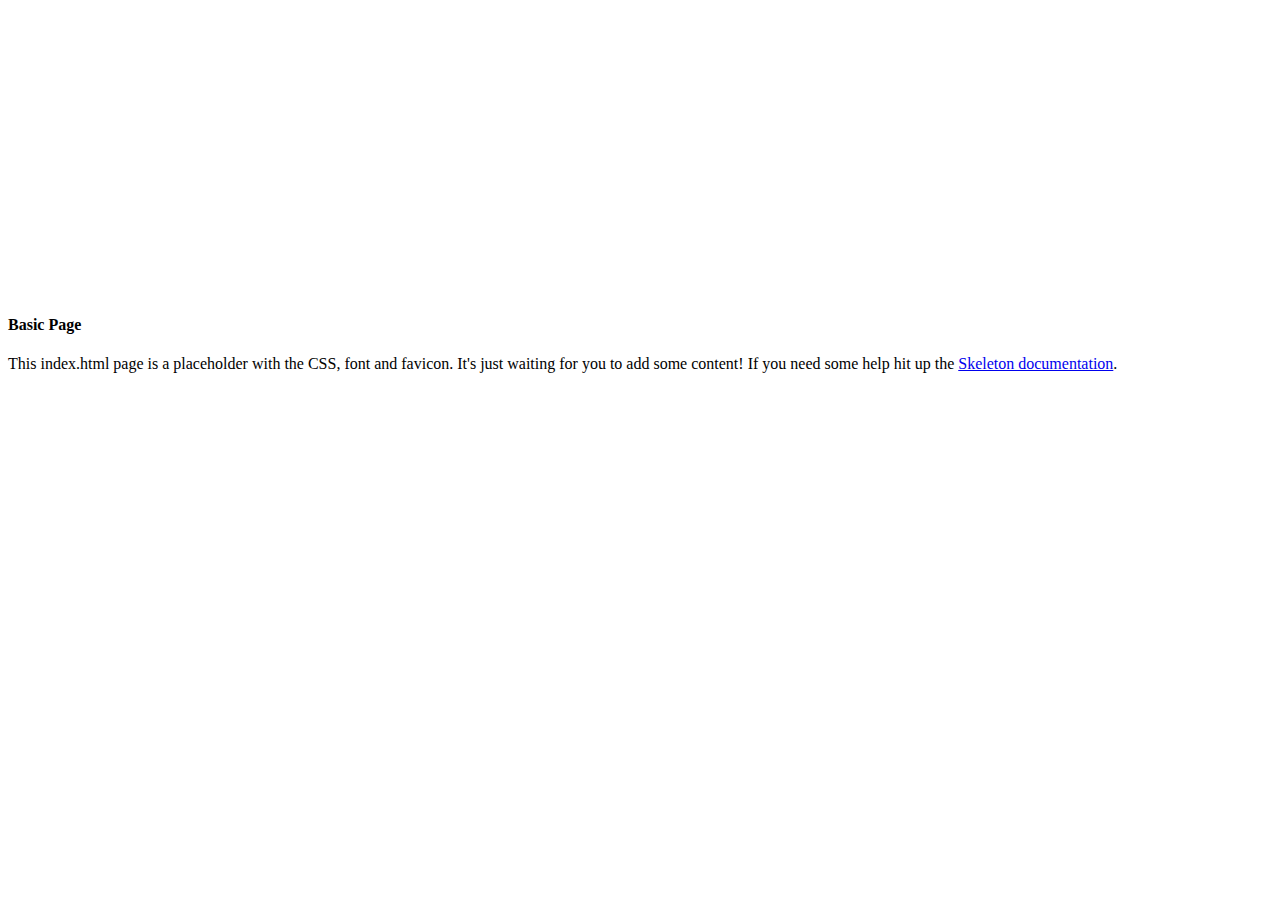
==== index.html @ 32238471 "web-page-index" ====
<!DOCTYPE html>
<html lang="en">
<head>

  <!-- Basic Page Needs
  –––––––––––––––––––––––––––––––––––––––––––––––––– -->
  <meta charset="utf-8">
  <title>Your page title here :)</title>
  <meta name="description" content="">
  <meta name="author" content="">

  <!-- Mobile Specific Metas
  –––––––––––––––––––––––––––––––––––––––––––––––––– -->
  <meta name="viewport" content="width=device-width, initial-scale=1">

  <!-- FONT
  –––––––––––––––––––––––––––––––––––––––––––––––––– -->
  <link href="//fonts.googleapis.com/css?family=Raleway:400,300,600" rel="stylesheet" type="text/css">

  <!-- CSS
  –––––––––––––––––––––––––––––––––––––––––––––––––– -->
  <link rel="stylesheet" href="css/normalize.css">
  <link rel="stylesheet" href="css/skeleton.css">

  <!-- Favicon
  –––––––––––––––––––––––––––––––––––––––––––––––––– -->
  <link rel="icon" type="image/png" href="images/favicon.png">

</head>
<body>

  <!-- Primary Page Layout
  –––––––––––––––––––––––––––––––––––––––––––––––––– -->
  <div class="container">
    <div class="row">
      <div class="one-half column" style="margin-top: 25%">
        <h4>Basic Page</h4>
        <p>This index.html page is a placeholder with the CSS, font and favicon. It's just waiting for you to add some content! If you need some help hit up the <a href="http://www.getskeleton.com">Skeleton documentation</a>.</p>
      </div>
    </div>
  </div>

<!-- End Document
  –––––––––––––––––––––––––––––––––––––––––––––––––– -->
</body>
</html>
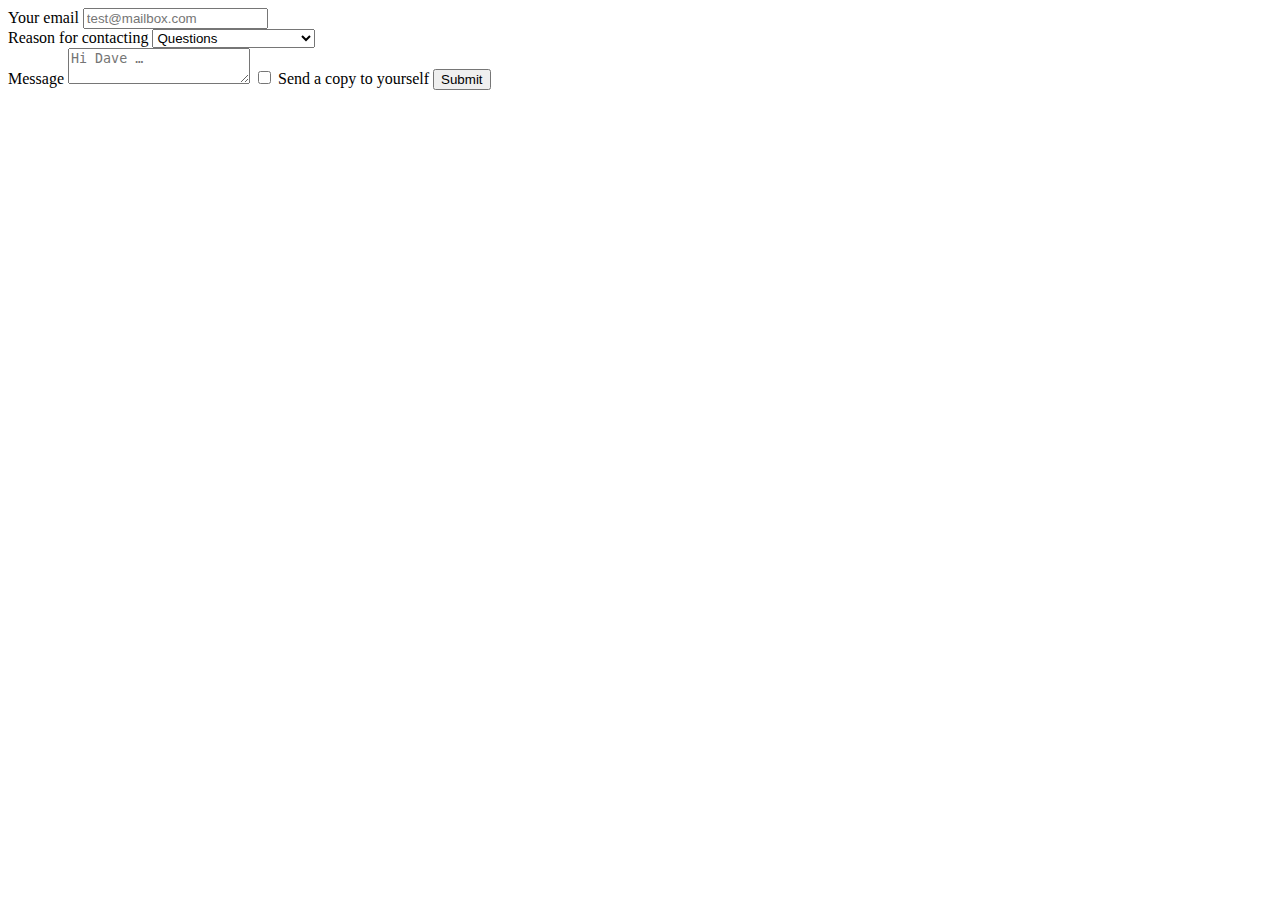
==== commit fe105c18: "web-interface" ====
--- a/index.html
+++ b/index.html
@@ -29,16 +29,34 @@
 </head>
 <body>
 
-  <!-- Primary Page Layout
-  –––––––––––––––––––––––––––––––––––––––––––––––––– -->
-  <div class="container">
-    <div class="row">
-      <div class="one-half column" style="margin-top: 25%">
-        <h4>Basic Page</h4>
-        <p>This index.html page is a placeholder with the CSS, font and favicon. It's just waiting for you to add some content! If you need some help hit up the <a href="http://www.getskeleton.com">Skeleton documentation</a>.</p>
-      </div>
+<!-- The above form looks like this -->
+<form>
+  <div class="row">
+    <div class="six columns">
+      <label for="exampleEmailInput">Your email</label>
+      <input class="u-full-width" type="email" placeholder="test@mailbox.com" id="exampleEmailInput">
+    </div>
+    <div class="six columns">
+      <label for="exampleRecipientInput">Reason for contacting</label>
+      <select class="u-full-width" id="exampleRecipientInput">
+        <option value="Option 1">Questions</option>
+        <option value="Option 2">Admiration</option>
+        <option value="Option 3">Can I get your number?</option>
+      </select>
     </div>
   </div>
+  <label for="exampleMessage">Message</label>
+  <textarea class="u-full-width" placeholder="Hi Dave …" id="exampleMessage"></textarea>
+  <label class="example-send-yourself-copy">
+    <input type="checkbox">
+    <span class="label-body">Send a copy to yourself</span>
+  </label>
+  <input class="button-primary" type="submit" value="Submit">
+</form>
+
+<!-- Always wrap checkbox and radio inputs in a label and use a <span class="label-body"> inside of it -->
+
+<!-- Note: The class .u-full-width is just a utility class shorthand for width: 100% -->
 
 <!-- End Document
   –––––––––––––––––––––––––––––––––––––––––––––––––– -->
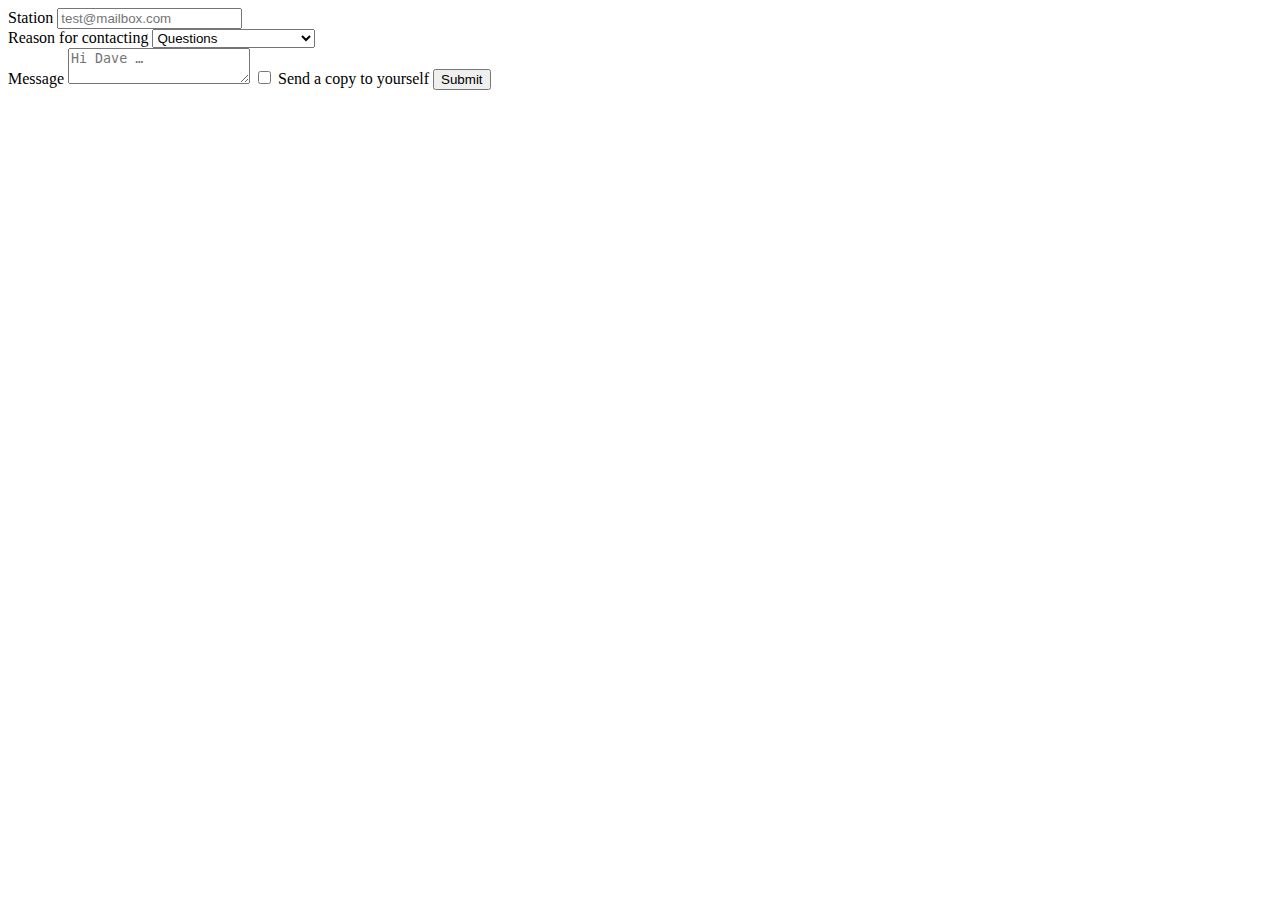
==== commit 970f19ff: "patch-file" ====
--- a/index.html
+++ b/index.html
@@ -33,7 +33,7 @@
 <form>
   <div class="row">
     <div class="six columns">
-      <label for="exampleEmailInput">Your email</label>
+      <label for="statyionInput">Station</label>
       <input class="u-full-width" type="email" placeholder="test@mailbox.com" id="exampleEmailInput">
     </div>
     <div class="six columns">
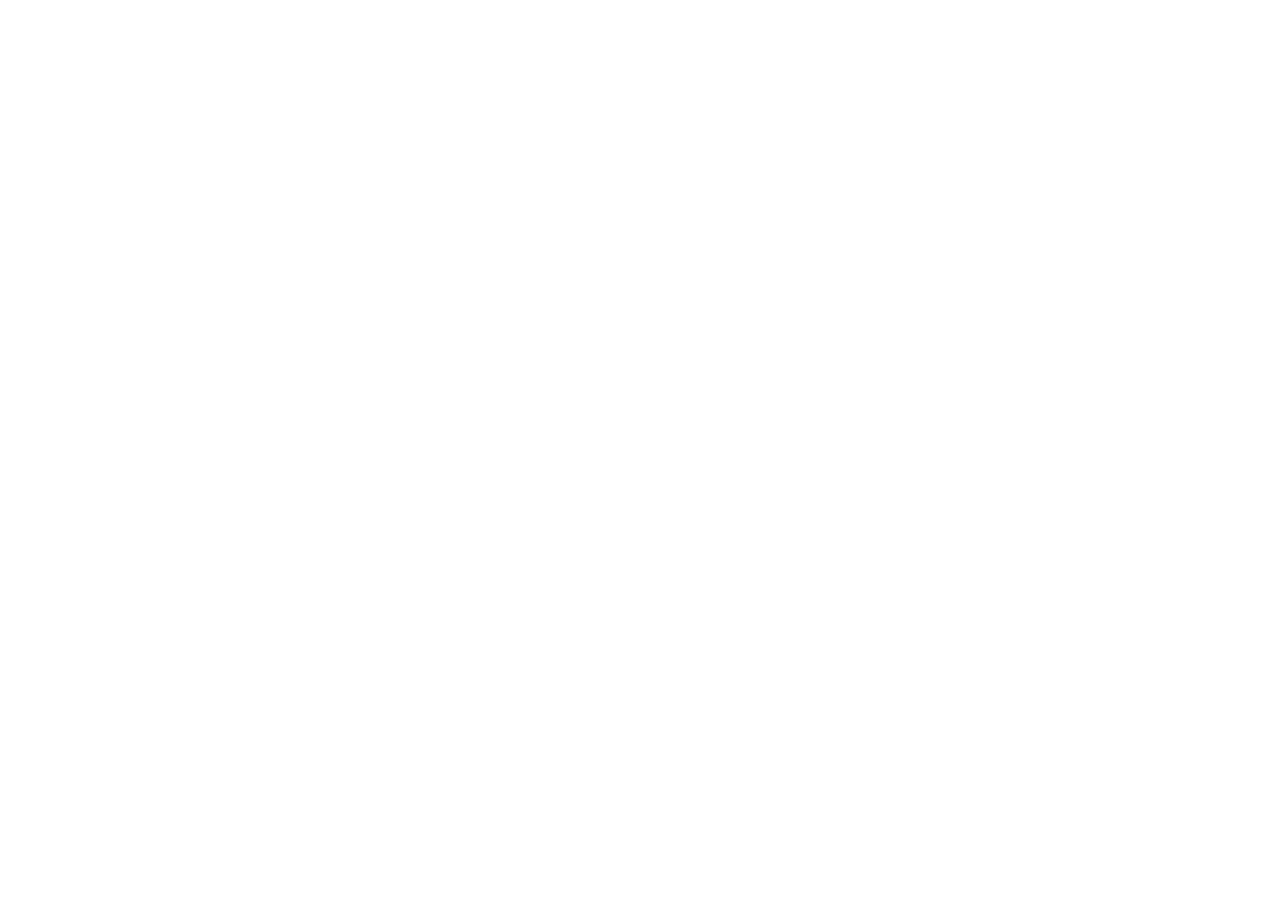
==== commit 6c297e1e: "Changes to frontend" ====
--- a/index.html
+++ b/index.html
@@ -1,64 +1,76 @@
-<!DOCTYPE html>
-<html lang="en">
-<head>
+<html>
+  <head>
+    <title>Simple Map</title>
+    <script src="https://polyfill.io/v3/polyfill.min.js?features=default"></script>
 
-  <!-- Basic Page Needs
-  –––––––––––––––––––––––––––––––––––––––––––––––––– -->
-  <meta charset="utf-8">
-  <title>Your page title here :)</title>
-  <meta name="description" content="">
-  <meta name="author" content="">
+    <link rel="stylesheet" type="text/css" href="./style.css" />
+    <script type="module" src="./index.js"></script>
+    <title>My Google Map</title>
+    <style>
+    #map {
+        height:400px;
+        width:100%;
+        }
+    </style>
+  </head>
+  <body>    
+    <div id="map"></div>
+    <script>
 
-  <!-- Mobile Specific Metas
-  –––––––––––––––––––––––––––––––––––––––––––––––––– -->
-  <meta name="viewport" content="width=device-width, initial-scale=1">
+        function initMap() {
+            var options = {
+                zoom:13,
+                center:{lat:53.3498,lng:-6.2603}
+            }
 
-  <!-- FONT
-  –––––––––––––––––––––––––––––––––––––––––––––––––– -->
-  <link href="//fonts.googleapis.com/css?family=Raleway:400,300,600" rel="stylesheet" type="text/css">
+            <!-- New Map -->
+            var map = new 
+            google.maps.Map(document.getElementById('map'), options)
 
-  <!-- CSS
-  –––––––––––––––––––––––––––––––––––––––––––––––––– -->
-  <link rel="stylesheet" href="css/normalize.css">
-  <link rel="stylesheet" href="css/skeleton.css">
+            var marker = new google.maps.Marker({
+                position:{lat: 53.3465, lng:-6.2930},
+                map:map
+            });
 
-  <!-- Favicon
-  –––––––––––––––––––––––––––––––––––––––––––––––––– -->
-  <link rel="icon" type="image/png" href="images/favicon.png">
+            var infoWindow = new google.maps.InfoWindow({
+                content: '<h1>Heuston Station</h1>'
+            });
 
-</head>
-<body>
+            addMarker({lat: 53.3494, lng: -6.2606});
+            addMarker({lat: 53.3352, lng: -6.2285});
 
-<!-- The above form looks like this -->
-<form>
-  <div class="row">
-    <div class="six columns">
-      <label for="statyionInput">Station</label>
-      <input class="u-full-width" type="email" placeholder="test@mailbox.com" id="exampleEmailInput">
-    </div>
-    <div class="six columns">
-      <label for="exampleRecipientInput">Reason for contacting</label>
-      <select class="u-full-width" id="exampleRecipientInput">
-        <option value="Option 1">Questions</option>
-        <option value="Option 2">Admiration</option>
-        <option value="Option 3">Can I get your number?</option>
-      </select>
-    </div>
-  </div>
-  <label for="exampleMessage">Message</label>
-  <textarea class="u-full-width" placeholder="Hi Dave …" id="exampleMessage"></textarea>
-  <label class="example-send-yourself-copy">
-    <input type="checkbox">
-    <span class="label-body">Send a copy to yourself</span>
-  </label>
-  <input class="button-primary" type="submit" value="Submit">
-</form>
+            marker.addListener('click', function(){
+                infoWindow.open(map,marker);
+                infoWindow.open(map,gpo);
 
-<!-- Always wrap checkbox and radio inputs in a label and use a <span class="label-body"> inside of it -->
+            });
 
-<!-- Note: The class .u-full-width is just a utility class shorthand for width: 100% -->
+            
 
-<!-- End Document
-  –––––––––––––––––––––––––––––––––––––––––––––––––– -->
-</body>
-</html>
+            function addMarker(coords){
+                var marker = new google.maps.Marker({
+                    position:coords,
+                    map:map
+                });
+
+                if(props.iconImage){
+                    marker.setIcon(props.iconImage);
+                }
+            }
+        }
+    </script>
+
+    <!-- 
+      The `defer` attribute causes the callback to execute after the full HTML
+      document has been parsed. For non-blocking uses, avoiding race conditions,
+      and consistent behavior across browsers, consider loading using Promises
+      with https://www.npmjs.com/package/@googlemaps/js-api-loader.
+      -->
+    
+
+    <script
+      src="https://maps.googleapis.com/maps/api/js?key=AIzaSyDb1zt2yFhv6A2dHezuG3hzGh9kva2R4OE&callback=initMap&v=weekly"
+      defer
+    ></script>
+  </body>
+</html>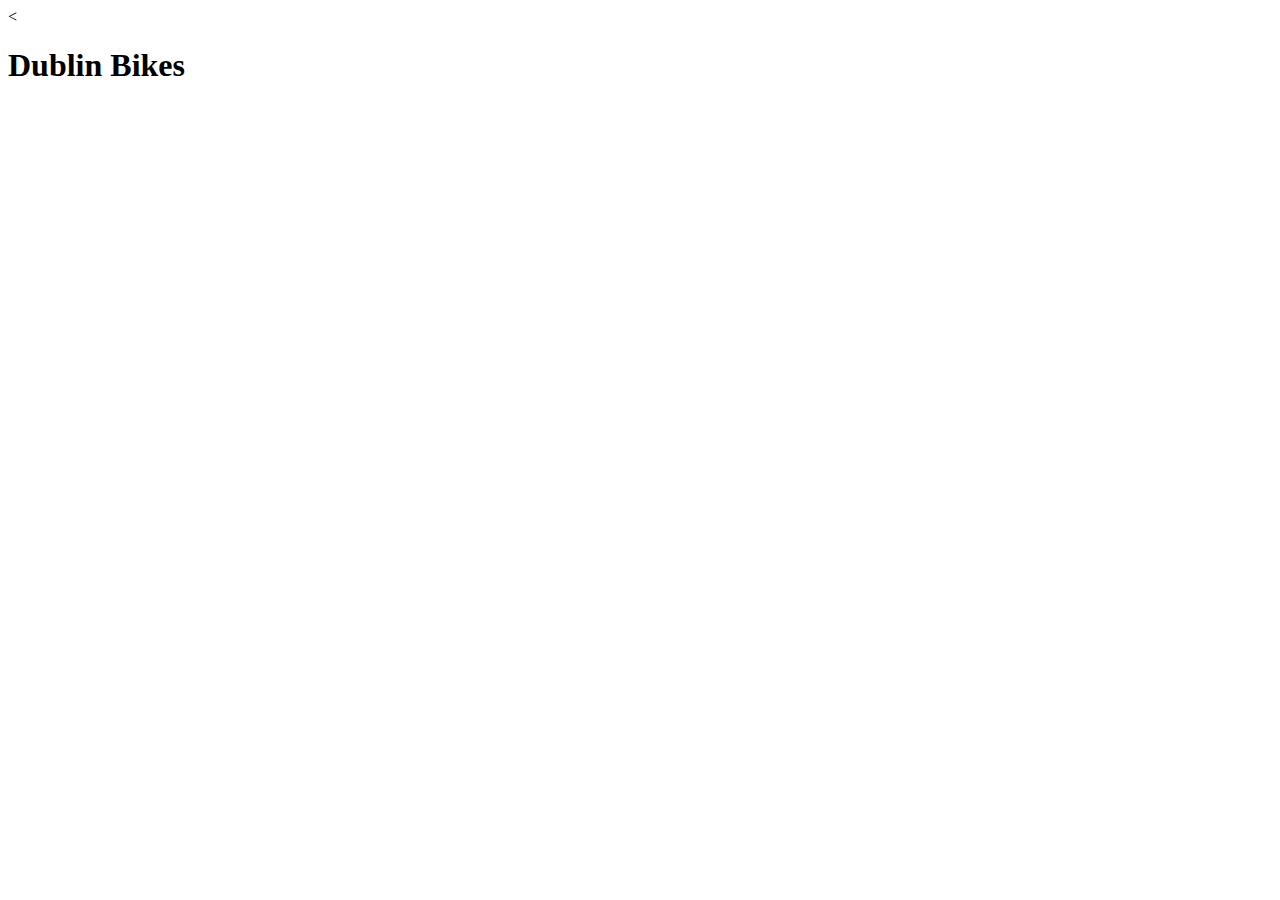
==== commit 4e5de72e: "Frontend Changes" ====
--- a/index.html
+++ b/index.html
@@ -1,76 +1,73 @@
-<html>
-  <head>
-    <title>Simple Map</title>
-    <script src="https://polyfill.io/v3/polyfill.min.js?features=default"></script>
+<!DOCTYPE html>
+<html lang="en">
+<head>
+    <<title>My Google Map</title>
+    <meta name="viewport" content="initial-scale=1.0">
+    <meta charset="utf-8">
+</head>
+<body>
 
-    <link rel="stylesheet" type="text/css" href="./style.css" />
-    <script type="module" src="./index.js"></script>
-    <title>My Google Map</title>
-    <style>
-    #map {
-        height:400px;
-        width:100%;
-        }
-    </style>
-  </head>
-  <body>    
+    <header id="heading-banner">
+        <h1>Dublin Bikes</h1>
+    </header>
+
+    <div id="weather"></div>
+
+    <div id="user_choice">
+        <div id="station_selection"></div>
+    </div>
+
     <div id="map"></div>
     <script>
+        var map;
+    
+        function addMarkers(stations) {
+          for (const station of stations) {
+            console.log(station);
+            var marker = new google.maps.Marker({
+              position: {
+                lat: station.position_lat,
+                lng: station.position_lng,
+              },
+              map: map,
+              title: station.name,
+              station_number: station.number,
+            });
+          }
+        }
+    
+        function getStations() {
+          fetch("/stations")
+            .then((response) => response.json())
+            .then((data) => {
+              console.log("fetch response", typeof data);
+              addMarkers(data);
+            });
+        }
+    
+        // Initialize and add the map
+        function initMap() {
+          const dublin = { lat: 53.35014, lng: -6.266155 };
+          // The map, centered at Dublin
+          map = new google.maps.Map(document.getElementById("map"), {
+            zoom: 14,
+            center: dublin,
+          });
+          // const marker = new google.maps.Marker({
+          // position: dublin,
+          // map: map,
+          // });
+          getStations();
+        }
+        
+        var map = null;
+        window.initMap = initMap;
+      </script>
 
-        function initMap() {
-            var options = {
-                zoom:13,
-                center:{lat:53.3498,lng:-6.2603}
-            }
+    <!-- Async script executes immediately and must be after any DOM elements used in callback. -->
+  </script>
+  <script src="https://maps.googleapis.com/maps/api/js?
+key=AIzaSyDb1zt2yFhv6A2dHezuG3hzGh9kva2R4OE&callback=initMap" async defer></script>
 
-            <!-- New Map -->
-            var map = new 
-            google.maps.Map(document.getElementById('map'), options)
-
-            var marker = new google.maps.Marker({
-                position:{lat: 53.3465, lng:-6.2930},
-                map:map
-            });
-
-            var infoWindow = new google.maps.InfoWindow({
-                content: '<h1>Heuston Station</h1>'
-            });
-
-            addMarker({lat: 53.3494, lng: -6.2606});
-            addMarker({lat: 53.3352, lng: -6.2285});
-
-            marker.addListener('click', function(){
-                infoWindow.open(map,marker);
-                infoWindow.open(map,gpo);
-
-            });
-
-            
-
-            function addMarker(coords){
-                var marker = new google.maps.Marker({
-                    position:coords,
-                    map:map
-                });
-
-                if(props.iconImage){
-                    marker.setIcon(props.iconImage);
-                }
-            }
-        }
-    </script>
-
-    <!-- 
-      The `defer` attribute causes the callback to execute after the full HTML
-      document has been parsed. For non-blocking uses, avoiding race conditions,
-      and consistent behavior across browsers, consider loading using Promises
-      with https://www.npmjs.com/package/@googlemaps/js-api-loader.
-      -->
-    
-
-    <script
-      src="https://maps.googleapis.com/maps/api/js?key=AIzaSyDb1zt2yFhv6A2dHezuG3hzGh9kva2R4OE&callback=initMap&v=weekly"
-      defer
-    ></script>
-  </body>
+</body>
 </html>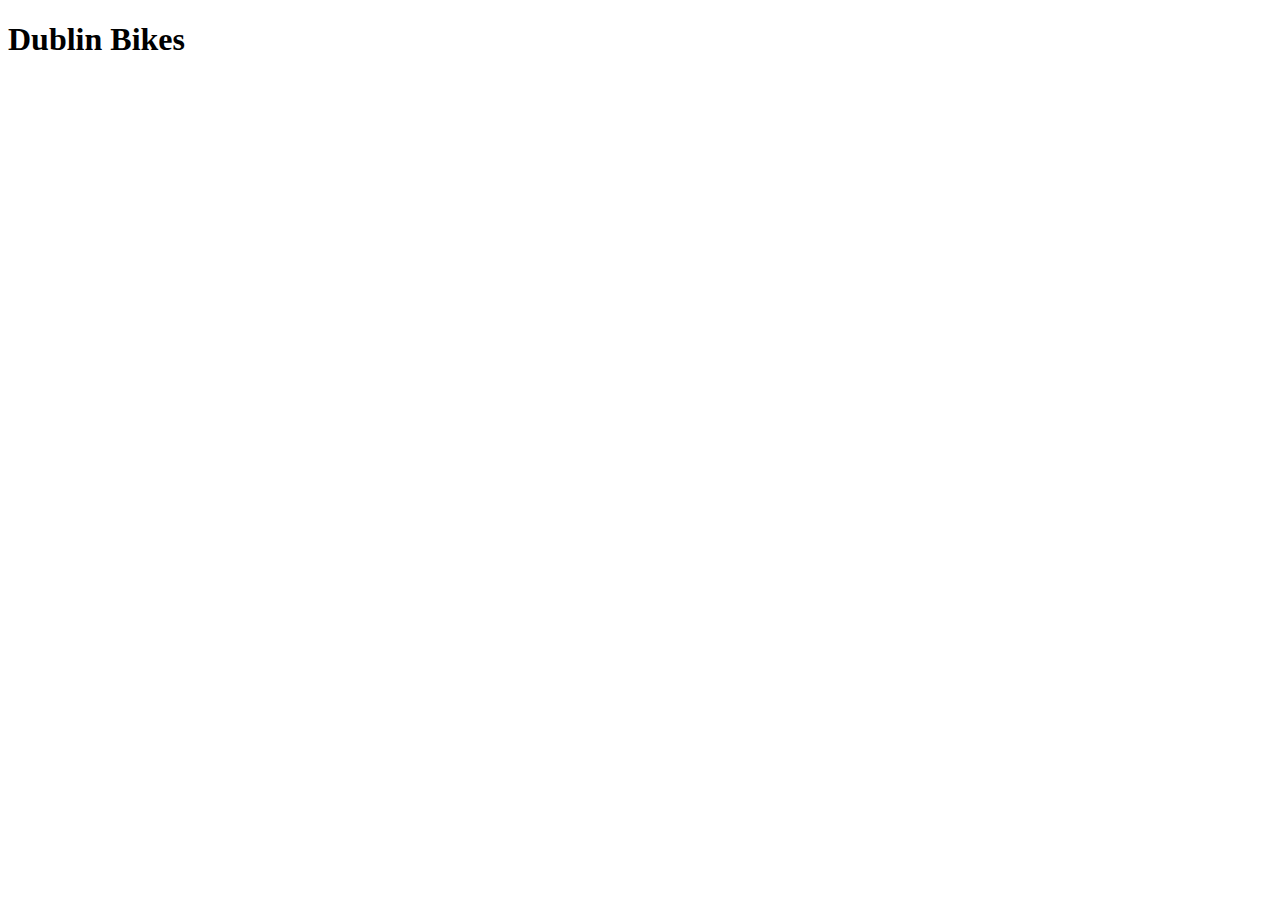
==== commit 7f00455e: "pins generated from seperate js file" ====
--- a/index.html
+++ b/index.html
@@ -1,7 +1,7 @@
 <!DOCTYPE html>
 <html lang="en">
 <head>
-    <<title>My Google Map</title>
+    <title>My Google Map</title>
     <meta name="viewport" content="initial-scale=1.0">
     <meta charset="utf-8">
 </head>
